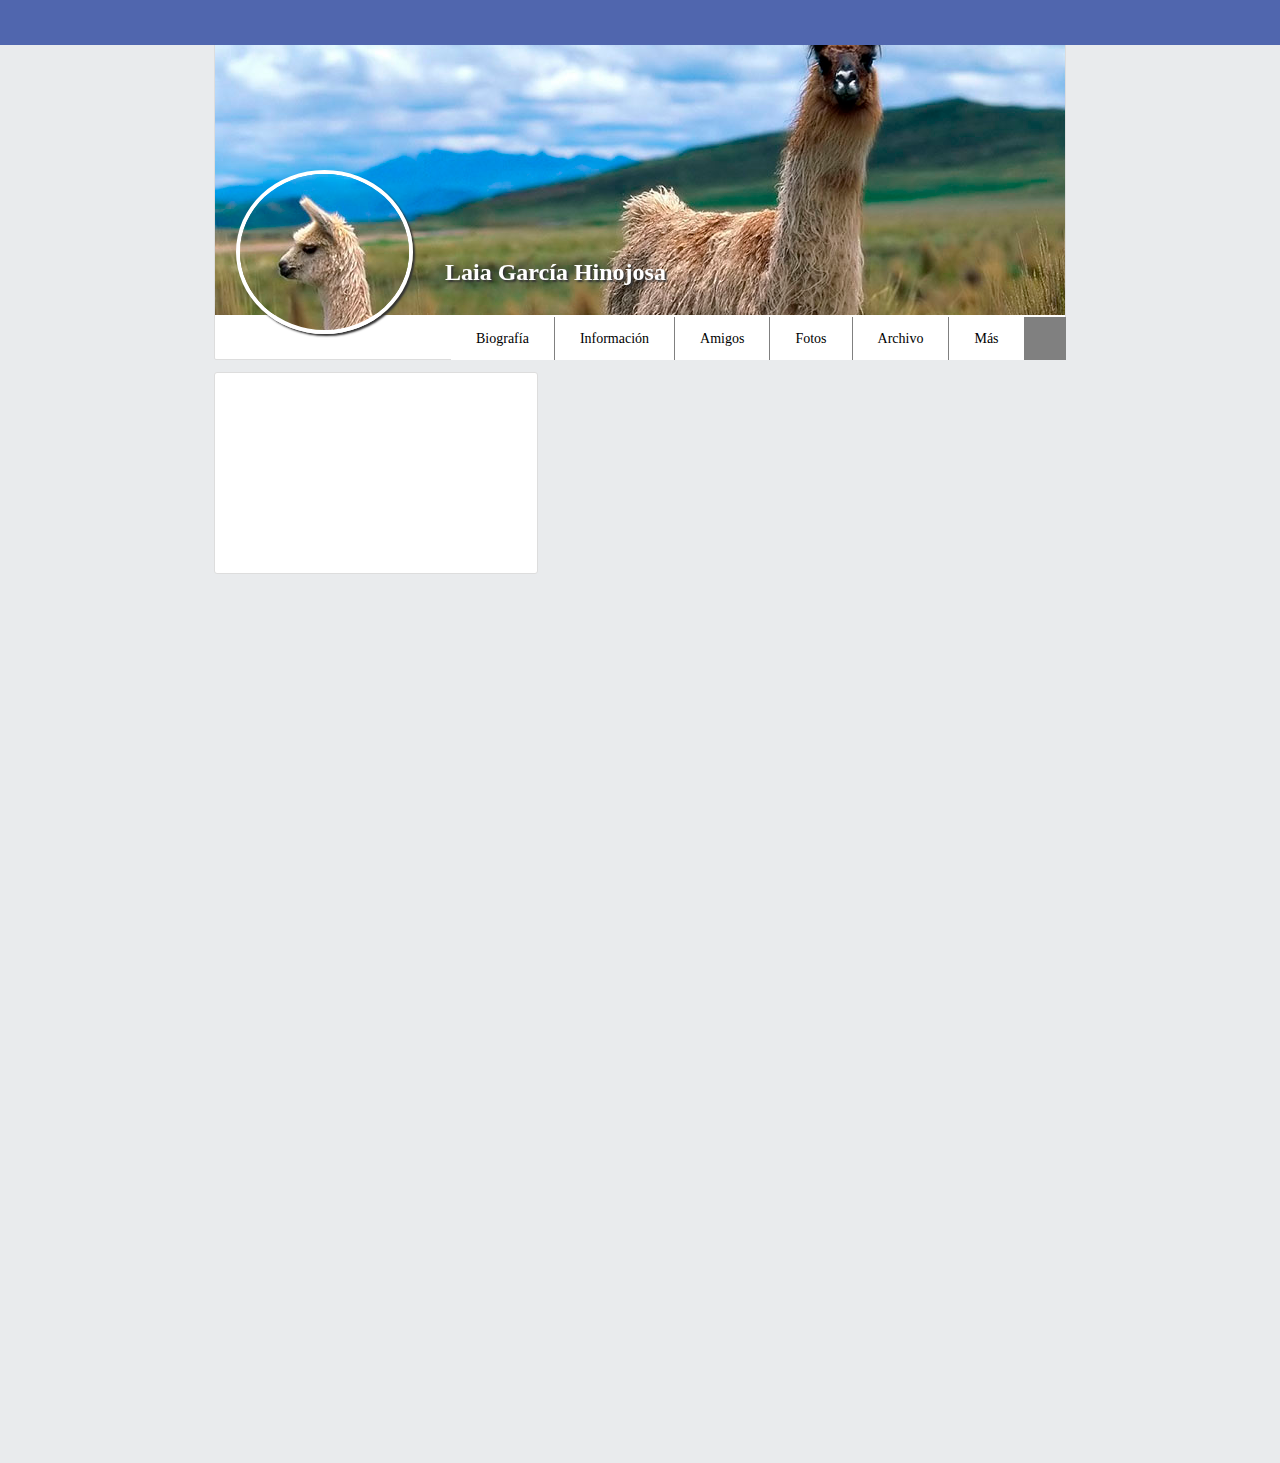
==== s2m8uf104_facebook/s2m8uf104_garcial.html @ 43615ced "Add files via upload" ====
<!DOCTYPE html>
<html lang="en" dir="ltr">
  <head>
    <meta charset="utf-8">
    <title> El meu perfil</title>
    <link rel="stylesheet" type="text/css" href="css/facebook_w.css">
  </head>
  <body>
    <div id="barra">
    </div>

    <div id="contingut">
        <div id="cap">
          <img src="img/perfil.jpg"/>
          <h2>Laia García Hinojosa</h2>
        </div>

        <ul id="menu">
        <li>Biografía</li>
        <li>Información</li>
        <li>Amigos</li>
        <li>Fotos</li>
        <li>Archivo</li>
        <li>Más</li>
        </ul>

        <div id="principal">
        </div>
    </div>

  </body>
</html>
---- s2m8uf104_facebook/css/facebook_w.css ----
body{
  margin: 0;
  padding: 0;
  background-color: #e9ebed;
  font-family: Lucida Grande;
}
#barra{
  height: 45px;
  background-color: #5066ae;
  position: fixed;
  top:0;
  left:0;
  right: 0;
}
#contingut{
  width: 852px;
  height: 1463px;
  margin: auto;
}
#cap{
  height: 358px;
  background-image: url(../img/portada.jpg);
  background-repeat: no-repeat;
  background-color: white;
  border: 1px solid #DDD;
  border-radius: 2px;
}
#contingut #cap img{
  position:relative;
  top: 169px;
  left: 21px;
  border-radius: 50%;
  border: solid white 4px;
  box-shadow: 2px 2px 2px #333;
}
#contingut #cap h2{
  position:relative;
  top: 70px;
  left: 230px;
  color: white;
  text-shadow: 2px 2px 2px #333;
}
#contingut #menu{
  height: 43px;
  background-color: grey;
  width: 615px;
  float: right;
  padding: 0;
  margin: 0;
  position: relative;
  top: -43px;
}
li{
  float: left;
  margin: 0 1px 0 0;
  list-style-type:none;
  display: block;
  background-color: white;
  height: 43px;
  padding: 0 25px;
  line-height: 43px;
  font-size: 14px;
}
#principal{
  height: 200px;
  width: 322px;
  background-color: white;
  border-radius: 3px;
  border: solid 1px #DDD;
  margin-top: 12px;

}
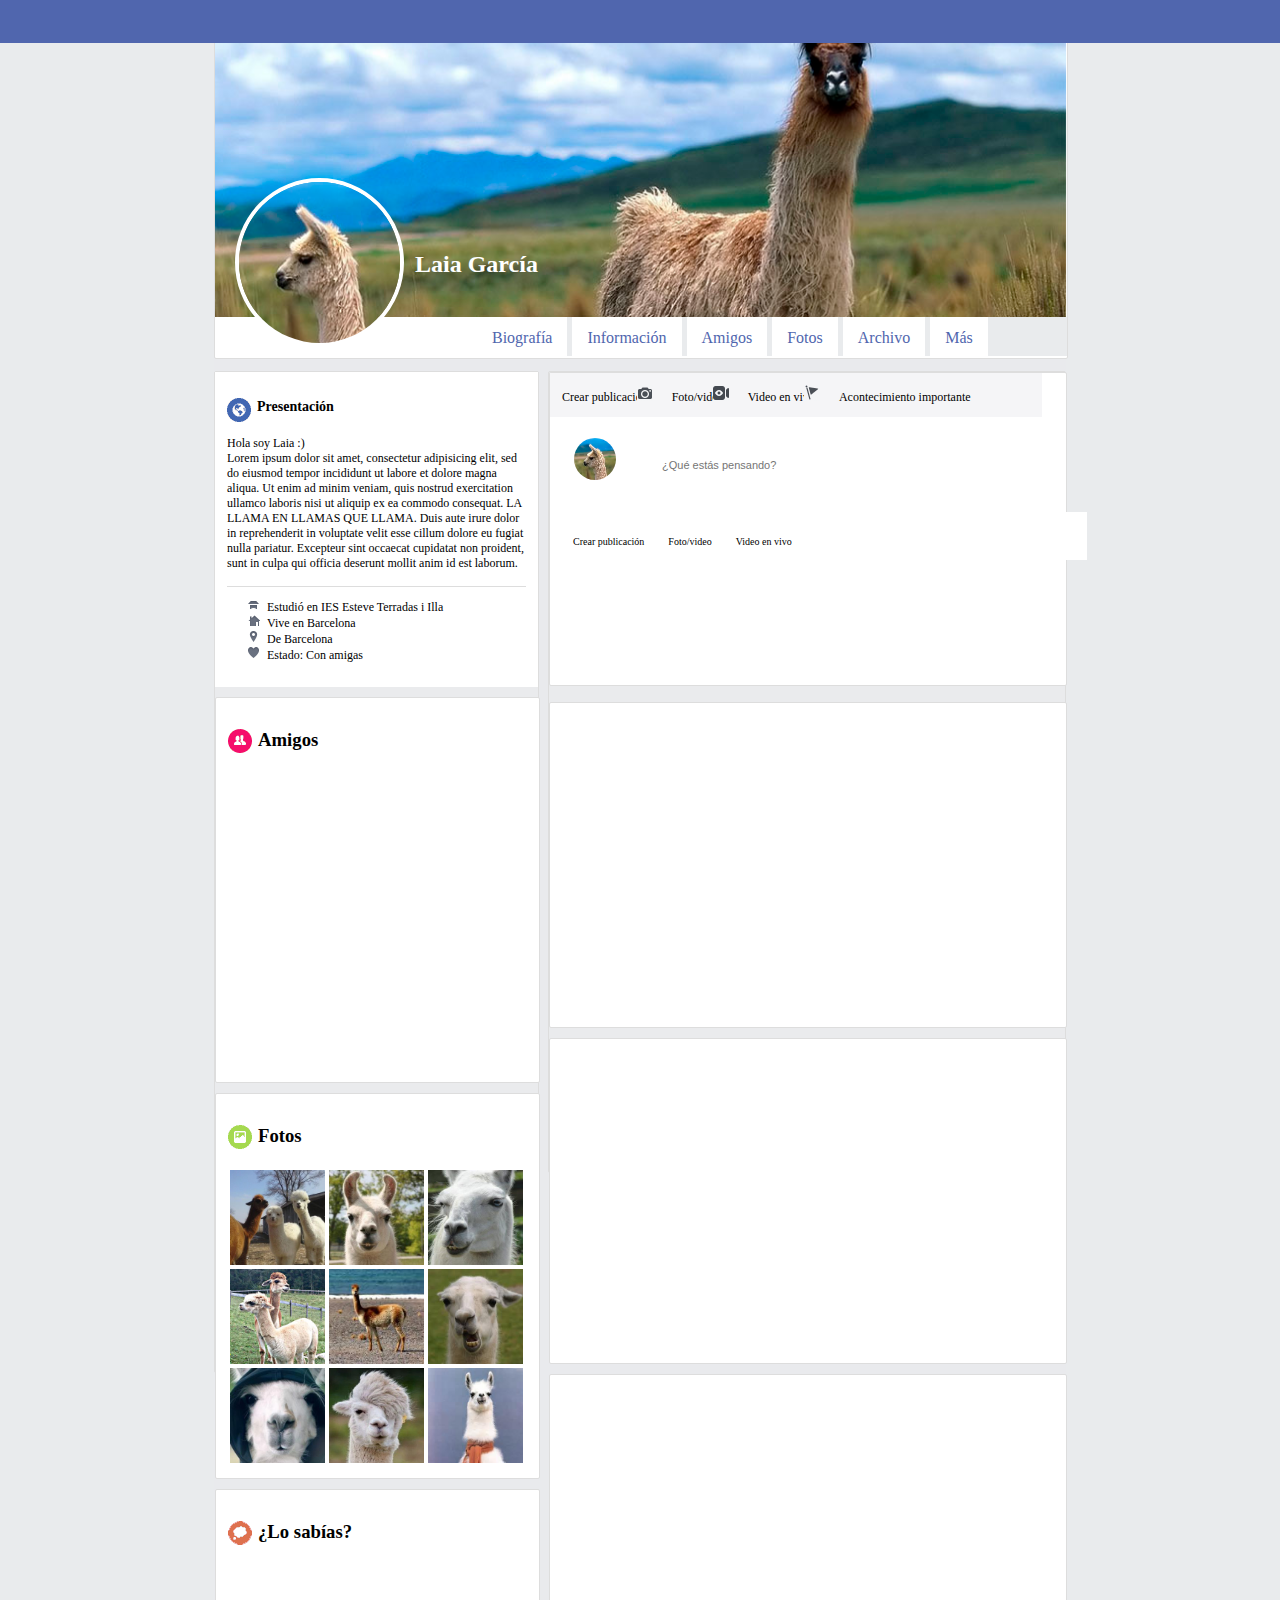
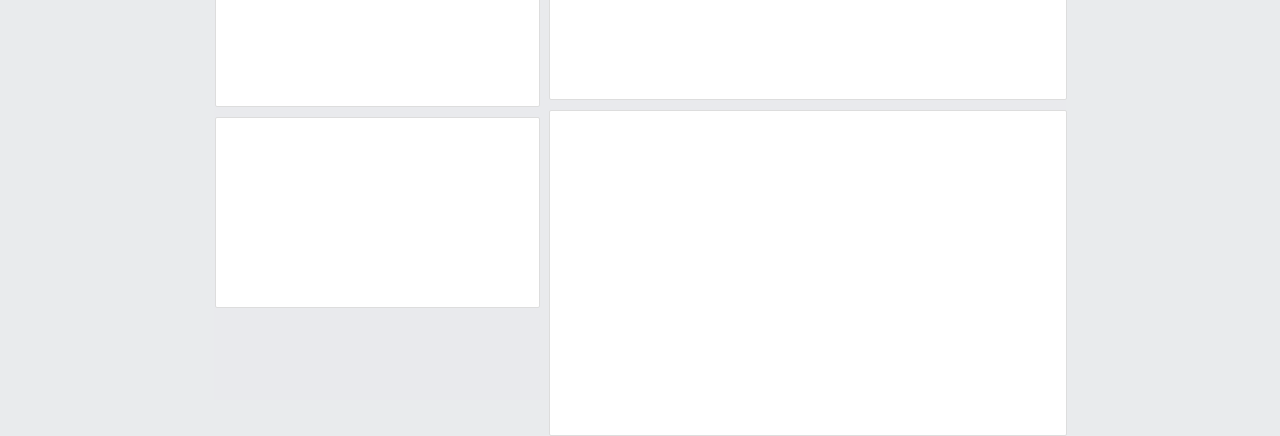
==== commit 75054d38: "Add files via upload" ====
--- a/s2m8uf104_facebook/s2m8uf104_garcial.html
+++ b/s2m8uf104_facebook/s2m8uf104_garcial.html
@@ -1,32 +1,106 @@
 <!DOCTYPE html>
-<html lang="en" dir="ltr">
+<html lang="es" dir="ltr">
   <head>
     <meta charset="utf-8">
-    <title> El meu perfil</title>
-    <link rel="stylesheet" type="text/css" href="css/facebook_w.css">
+    <link href="css/s2m8uf104_garcial.css" rel="stylesheet" type="text/css">
+    <title>Mi perfil </title>
   </head>
   <body>
-    <div id="barra">
-    </div>
+    <div id="barra"></div>
+    <div id="Contenidor">
+      <div id="cap">
+        <h2>Laia García</h2>
+        <img src="img/perfil.jpg"/>
+        <ul id="menu">
+          <li>Biografía</li>
+          <li>Información</li>
+          <li>Amigos</li>
+          <li>Fotos</li>
+          <li>Archivo</li>
+          <li>Más</li>
+        </ul>
+      </div>
+      <div id="principal">
+        <div id="d1" class="post">
+          <div id="publicar1">
+            <ul id="ul1">
+              <li id="lapiz">Crear publicación</li>
+              <li id="camara">Foto/video</li>
+              <li id="video">Video en vivo</li>
+              <li id="bandera">Acontecimiento importante</li>
+            </ul>
 
-    <div id="contingut">
-        <div id="cap">
-          <img src="img/perfil.jpg"/>
-          <h2>Laia García Hinojosa</h2>
+            <img id="miniperfil" src="img/perfil.jpg" alt="">
+
+            <input id="pensament" type="text" placeholder="¿Qué estás pensando?">
+           </input>
+
+              <ul id="ul2">
+                <li id="estadofotovideo">Crear publicación</li>
+                <li id="etiquetar">Foto/video</li>
+                <li id="sentimiento">Video en vivo</li>
+                <li id="mas"></li>
+              </ul>
+          </div>
         </div>
 
-        <ul id="menu">
-        <li>Biografía</li>
-        <li>Información</li>
-        <li>Amigos</li>
-        <li>Fotos</li>
-        <li>Archivo</li>
-        <li>Más</li>
+        <ul id="publis">
+
         </ul>
+        <div class="post"></div>
+        <div class="post"></div>
+        <div class="post"></div>
+        <div class="post"></div>
+      </div>
+      <div id="side">
+        <div id="presentacion" class="Info">
+          <h3>Presentación</h3>
+          <p>Hola soy Laia :)<br/>
+            Lorem ipsum dolor sit amet, consectetur adipisicing elit, sed do eiusmod tempor incididunt ut labore et dolore magna aliqua. Ut enim ad minim veniam, quis nostrud exercitation ullamco laboris nisi ut aliquip ex ea commodo consequat. LA LLAMA EN LLAMAS QUE LLAMA. Duis aute irure dolor in reprehenderit in voluptate velit esse cillum dolore eu fugiat nulla pariatur. Excepteur sint occaecat cupidatat non proident, sunt in culpa qui officia deserunt mollit anim id est laborum.
+            <br></br>
+          </p>
+          <ul>
+            <li class="estudios">Estudió en IES Esteve Terradas i Illa</li>
+            <li class="domicilio">Vive en Barcelona</li>
+            <li class="ubicacion">De Barcelona</li>
+            <li class="estado">Estado: Con amigas</li>
+          </ul>
+        </div>
+        <div id="amistad" class="info">
+          <h3>Amigos</h3>
+          <ul>
+          <a href="https://mmunozp2019crn.github.io/M08/s2m8uf104_munoz/index.html"><li class="foto" id="mm">Mario Muñoz</li></a>
+          <a href="https://sgarzon2019crn.github.io/M08/s2m8uf104_facebook/index_w.html"><li class="foto" id="sw">Steven Wellimton</li></a>
+          <a href="https://agarcia2019crn.github.io/M08/s2m8uf104_garciaa/facebook.html"><li class="foto" id="ag">Aaron García</li></a>
+          <a href="https://iprados2019crn.github.io/M08/s2m8uf104_iprados/facebook.html"><li class="foto" id="np">Nacho Prados</li></a>
+          <a href="https://vherrero2019crn.github.io/M08/s2m8uf104facebook/facebook.html"><li class="foto" id="vh">Víctor Herrero</li></a>
+          <a href="https://sperez2019crn.github.io/M08/s2m8uf104_sperez/facebook.html"><li class="foto" id="sp">Sandra Perez</li></a>
+          <a href="https://oparicio2019crn.github.io/M08/UF1/s2m8uf104_oparicio/s2m8uf104_oparicio_web.html"><li class="foto" id="op">Oriol C/K</li></a>
+          <a href="https://olopez2019crn.github.io/M08/s2m8uf0104_lopez/facebook.html"><li class="foto" id="oc">Oriol Capellades</li></a>
+          <a href="https://adositey2019crn.github.io/M08/UF1/s2m8uf104_facebook/facebook.html"><li class="foto" id="ar">Aguistine Ramirez</li></a>
+        </ul>
+        </div>
+        <div id="fotos" class="info">
+          <h3>Fotos</h3>
+          <ul>
+            <li class="foto" id="img1"></li>
+            <li class="foto" id="img2"></li>
+            <li class="foto" id="img3"></li>
+            <li class="foto" id="img4"></li>
+            <li class="foto" id="img5"></li>
+            <li class="foto" id="img6"></li>
+            <li class="foto" id="img7"></li>
+            <li class="foto" id="img8"></li>
+            <li class="foto" id="img9"></li>
+          </ul>
+        </div>
+        <div id="sabias" class="info">
+          <h3>¿Lo sabías?</h3>
+        </div>
+        <div id="idiomas" class="info">
 
-        <div id="principal">
         </div>
+      </div>
     </div>
-
   </body>
 </html>
--- a/s2m8uf104_facebook/css/s2m8uf104_garcial.css
+++ b/s2m8uf104_facebook/css/s2m8uf104_garcial.css
@@ -0,0 +1,401 @@
+body {
+  margin: 0;
+  padding: 0;
+  background-color: #e9ebed;
+  font-family: 'Lucida Grande'; tahoma, Segoe UI, San Francisco, Roboto;
+}
+
+#barra {
+  height: 43px;
+  background-color: #5066ae;
+  position: fixed;
+  top: 0;
+  left: 0;
+  right: 0;
+  z-index: 10000;
+}
+
+#Contenidor {
+  width: 852px;
+  height: 2000px;
+  background-color: #e9eaed;
+  margin: 0 auto;
+}
+#cap {
+  width: 852px;
+  height: 357px;
+  background-color: #ffffff;
+  background-image: url("../img/portada.jpg");
+  background-repeat: no-repeat;
+  background-size:852px 316px;
+  border: solid 1px #DDD;
+  border-radius: 2px;
+}
+
+#cap img {
+  width: 161px;
+  height: 161px;
+  position: relative;
+  top: 110px;
+  left: 20px;
+  border-radius: 50%;
+  background-repeat: no-repeat;
+  background-size: cover;
+  border: solid white 4px;
+}
+
+#cap h2{
+  color: white;
+  position: relative;
+  top: 230px;
+  left: 200px;
+}
+
+#cap #menu{
+  background-color: #e9ebed;
+  height: 39px;
+  width: 590px;
+  float: right;
+  margin: 0;
+  padding: 0;
+  position: relative;
+  top: 249px;
+}
+#menu li{
+
+  height: 39px;
+  color: #5066ae;
+  background-color: #fff;
+  display: inline-block;
+  list-style-type: none;
+  padding: 0 15px;
+  margin: 0 1px 0 0;
+  line-height: 41px;
+}
+ #principal {
+   margin-top: 12px;
+   width: 516px;
+   height: 800px;
+   border: solid 1px #DDD;
+   border-radius: 2px;
+   background-color: #eaebed;
+   float: right;
+
+ }
+
+ #side {
+   margin-top: 12px;
+   width: 323px;
+   background-color: #eaebed;
+   height: 1000px;
+   border: solid 1px #DDD;
+   border-radius: 2px;
+}
+
+.post{
+  width: 492px;
+  padding: 12px;
+  height: 300px;
+  background-color: white;
+}
+
+.info {
+  width: 299px;
+  padding: 12px;
+  height: 300px;
+  background-color: white;
+}
+
+.post, .info {
+  border: 1px solid #DDD;
+  border-radius: 2px;
+  margin-bottom: 10px;
+}
+#d1{
+  width: 492px;
+  padding-top: 0;
+  font-size: 10px;
+}
+
+#d1 ul{
+    width: 492px;
+    padding-top: 0;
+    overflow: hidden;
+    list-style-type: none;
+}
+
+#ul1{
+  background-color: #f5f5f7;
+  margin: 0;
+  padding: 0;
+  position: relative;
+  left: -12px;
+}
+
+#d1 ul li{
+  float: left;
+  margin: 0;
+  padding: 12px;
+}
+
+#pensament{
+  clear: left;
+  padding: 12px;
+  height: 35px;
+  width: 400px;
+  position: relative;
+  left: -30px;
+  float: right;
+  border: 0;
+}
+
+#d1 #ul2{
+  height: 48px;
+  width: 516px;
+  margin: 0 0 0 1px;
+  padding: 0 10px;
+  background-color: white;
+  position: relative;
+  left: -12px;
+  line-height: 35px;
+}
+
+#miniperfil{
+  height: 42px;
+  width: 42px;
+  border-radius: 50%;
+  position: relative;
+  top: 9px;
+  z-index: 1000;
+}
+
+#lapiz{
+list-style-type: none;
+list-style-image: url("../iconets/icones_lapiz.png");
+margin-right: 5px;
+font-size: 12px;
+}
+#camara{
+list-style-type: none;
+list-style-image: url("../iconets/icones_camara.png");
+font-size: 12px;
+margin-right: 5px;
+}
+#video{
+list-style-type: none;
+list-style-image: url("../iconets/icones_video.png");
+font-size: 12px;
+margin-right: 5px;
+}
+#bandera{
+list-style-type: none;
+list-style-image: url("../iconets/icones_bandera.png");
+font-size: 12px;
+margin-right: 5px;
+}
+#miniperfil{
+  padding: 12px;
+  z-index: 1000;
+  width: 42px;
+  height: 42px;
+  border-radius: 50px;
+}
+#pensament{
+  float: right;
+  width: 350px;
+  height: 71px;
+  font-size: 1.1em;
+  border: 0;
+}
+}
+#botonera_estat{
+  height: 38px;
+  width: 516px;
+  background-color: #f5f5f7;
+  padding: 0;
+  margin: 0;
+  overflow: hidden;
+  padding: 12px;
+  position: relative;
+}
+#botonera_estat li{
+  list-style: none;
+  height: 38px;
+  width: 516px;
+  background-color: #f5f5f7;
+  padding: 0;
+  margin: 0;
+  overflow: hidden;
+  padding: 12px;
+  position: relative;
+}
+
+
+#presentacion {
+  font-size: 12px;
+  width: 299px;
+  padding: 12px;
+  background-color: white;
+  margin-bottom: 10px;
+  list-style-type: none;
+}
+#presentacion p {
+  border-bottom: solid 1px #DDD;
+}
+
+.estudios, .domicilio, .ubicacion, .estado {
+  list-style-type: none;
+}
+.estudios {
+  list-style-image: url("../iconets/icones_estudis.png");
+}
+
+.domicilio {
+  list-style-image: url("../iconets/icones_domicili.png");
+}
+
+.ubicacion {
+  list-style-image: url("../iconets/icones_ubicacio.png");
+}
+
+.estado {
+  list-style-image: url("../iconets/icones_sentimental.png");
+}
+
+#fotos {
+  height: 360px;
+  list-style-type: none;
+}
+
+#fotos ul{
+  list-style-type: none;
+  padding: 0;
+}
+#fotos li{
+  color: white;
+
+}
+
+.foto {
+  height: 95px;
+  width: 95px;
+  margin: 2px;
+  float: left;
+}
+#img1{
+  background-image: url("../img/img1.jpg");
+  background-size: cover;
+}
+
+#img2{
+  background-image: url("../img/img2.jpg");
+  background-size: cover;
+}
+#img3{
+  background-image: url("../img/img3.jpg");
+  background-size: cover;
+}
+#img4{
+  background-image: url("../img/img4.jpg");
+  background-size: cover;
+}
+#img5{
+  background-image: url("../img/img5.jpeg");
+  background-size: cover;
+}
+#img6{
+  background-image: url("../img/img6.jpeg");
+  background-size: cover;
+}
+#img7{
+  background-image: url("../img/img7.jpg");
+  background-size: cover;
+}
+#img8{
+  background-image: url("../img/img8.jpg");
+  background-size: cover;
+}
+#img9{
+  background-image: url("../img/img9.jpeg");
+  background-size: cover;
+}
+#amistad {
+  height: 360px;
+  list-style-type: none;
+}
+
+#amistad ul{
+  list-style-type: none;
+  padding: 0;
+}
+#amistad li{
+  color: white;
+
+}
+#amistad li a:link{
+  text-decoration: none;
+}
+
+#mm{
+  background-image: url("https://mmunozp2019crn.github.io/M08/s2m8uf104_munoz/img/logo.jpg");
+  background-size: cover;
+}
+#sw{
+  background-image: url("https://sgarzon2019crn.github.io/M08/s2m8uf104_facebook/img/perfil.jpg");
+  background-size: cover;
+}
+#ag{
+  background-image: url("https://agarcia2019crn.github.io/M08/s2m8uf104_garciaa/img/perfil.jpg");
+  background-size: cover;
+}
+#np{
+  background-image: url("https://iprados2019crn.github.io/M08/s2m8uf104_iprados/img/fotoperfil.jpg");
+  background-size: cover;
+}
+#vh{
+  background-image: url("https://vherrero2019crn.github.io/M08/s2m8uf104facebook/img/perfil.png");
+  background-size: cover;
+}
+#sp{
+  background-image: url("https://sperez2019crn.github.io/M08/s2m8uf104_sperez/img/fotoperfil.jpg");
+  background-size: cover;
+}
+#op{
+  background-image: url("https://oparicio2019crn.github.io/M08/UF1/s2m8uf104_oparicio/img/perfil.png");
+  background-size: cover;
+}
+#oc{
+  background-image: url("https://olopez2019crn.github.io/M08/s2m8uf0104_lopez/img/homero.png");
+  background-size: cover;
+}
+#ar{
+  background-image: url("https://mmunozp2019crn.github.io/M08/s2m8uf104_munoz/img/logo.jpg");
+  background-size: cover;
+}
+
+#sabias {
+  height: 192px;
+}
+#idiomas{
+  height: 165px;
+}
+
+#side h3 {
+  text-indent: 30px;
+  background-image: url("../img/lateral.png");
+  background-repeat: no-repeat;
+  background-position: 0 0px;
+  height: 24px;
+}
+
+#fotos h3 {
+  background-position: 0 -24px;
+}
+
+#amistad h3 {
+  background-position: 0 -48px;
+}
+
+#sabias h3 {
+  background-position: 0 -72px;
+}
